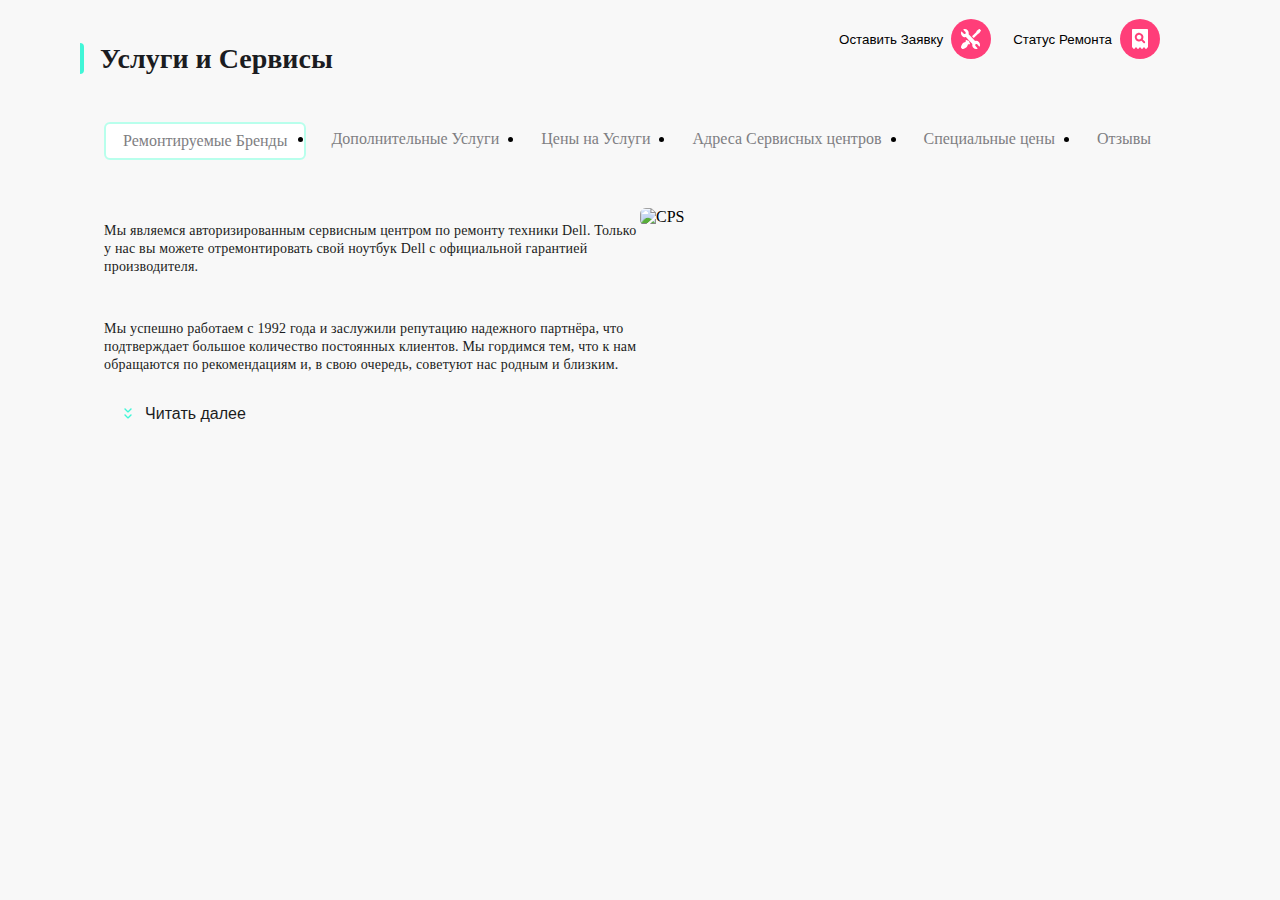
==== 1.3/index.html @ a3366cfb "Update index.html" ====
<!DOCTYPE html>
<html lang="en">

<head>
    <meta charset="UTF-8" />
    <meta name="viewport" content="width=device-width, initial-scale=1.0" />

    <link rel="stylesheet" href="reset.css" />
    <link rel="stylesheet" href="fonts/stylesheet.css" />
    <link rel="stylesheet" href="/../main.css" />

    <title>Document</title>
</head>

<body>
    <div class="wrapper">
        <div class="header">
            <div class="header_block-left">
                <button type="submit" class="button header_burger"></button>
                <div class="header_logo">
                    <a href="index.html">
                        <div class="header_icon">
                        </div>
                    </a>
                </div>
            </div>
            <div class="header_block-right">
                <div class="block-left">
                    <button type="submit" class="button header_call"></button>
                    <button type="submit" class="button header_chat"></button>
                    <button type="submit" class="button header_user"></button>
                </div>
                <div class="block_right">
                    <button type="submit" class="button header_repair">
                        <span class="button-name">Оставить Заявку</span>
                    </button>
                    <button type="submit" class="button header_request">
                        <span class="button-name">Статус Ремонта</span>
                    </button>
                </div>
            </div>
        </div>
        <div class="main">
            <h1 class="title">Услуги и Сервисы</h1>
            <div class="navigation">
                <ul class="navigation_menu">
                    <li class="navigation_item"><a class="active_link" href="#">Ремонтируемые Бренды</a></li>
                    <li class="navigation_item"><a href="#">Дополнительные Услуги</a></li>
                    <li class="navigation_item"><a href="#">Цены на Услуги</a></li>
                    <li class="navigation_item"><a href="#">Адреса Сервисных центров</a></li>
                    <li class="navigation_item"><a href="#">Специальные цены</a></li>
                    <li class="navigation_item"><a href="#">Отзывы</a></li>
                </ul>
            </div>
            <div class="main_сontent">
                <div class="main_text">
                    <p class="about_text">Мы являемся авторизированным сервисным центром по ремонту техники Dell.
                        Только у нас вы можете отремонтировать свой ноутбук Dell с официальной гарантией производителя.
                    </p>
                    <p class="about_text">Мы успешно работаем с 1992 года и заслужили репутацию надежного партнёра,
                        <span class="hide_text"> что подтверждает большое количество постоянных клиентов. Мы гордимся тем, что к нам обращаются по рекомендациям и, в свою очередь, советуют нас родным и близким.</span>
                    </p>
                    <button type="submit" class="main_button-more">Читать далее</button>
                </div>
                <div class="main_image">
                    <img src="img/main_image.jpg" alt="CPS">
                </div>
            </div>
        </div>
    </div>
</body>

</html>
---- main.css ----
body {
    font-family: 'TT Lakes';
    background: #F8F8F8;
    min-height: 320px;
    max-width: 1120px;
    margin: 0 auto;
}


.header { 
    display:flex;
    flex-basis: 100%;
    background-color: #FFFFFF;
    justify-content: space-between;
    border-bottom:1px solid #D9FFF5;
    padding: 19px 16px;
    
}
.header_logo{
    display: flex;
    align-items: center;
    justify-content: center;
}
.header_icon {
    width:96px;
    height: 51px;
    background-image:url("img/logo.svg");
    background-repeat: no-repeat;
    background-position: center;
    margin-right: 13px;
}


.header_block-left, .header_block-right, .block_right, .block-left{
    display:flex;
    align-items: center;
    justify-content: space-between;
}
.block-left {
    display: none;
}
.block_right::before {
content: '';
width:2px;
height: 32px;
background: #EAEAEA;
border-radius: 1px;
margin-right:22px;
margin-left: 4px;
}

.button {
    width: 40px;
    height: 40px;
    border-radius: 50%;
    border:0;
    outline: none;
    display:flex;
    align-items:center; 
    margin-right: 16px;
}
.header_repair {
    background-image: url("img/icon_repair.svg");
    background-repeat: no-repeat;
    background-position: center;
    margin-right:16px;

}

.header_request {
    background-image: url("img/icon_request.svg");
    background-repeat: no-repeat;
    background-position: center;
}

.header_burger {
    background-image: url("img/burger_icon.svg");
    background-repeat: no-repeat;
    background-position: center;

}

.header_call {
    background-image: url("img/icon_call.svg");
    background-repeat: no-repeat;
    background-position: center;
}

.header_chat {
    background-image: url("img/chat_icon.svg");
    background-repeat: no-repeat;
    background-position: center;
}
.header_user {
    background-image: url("img/user_icon.svg");
    background-repeat: no-repeat;
    background-position: center;
}
.button-name {
    display: none;
}
.title {
    font-size:28px;
    color:#1B1C21;
    position: relative;
    line-height: 40px;
    font-weight: bold;
    padding-top:24px;
}

.title::before {
    content:'';
    border-right: 4px solid #41F6D7;
    border-top-right-radius: 4px;
    border-bottom-right-radius: 4px;
    margin-right: 16px;
}

.navigation_menu  {
    display:flex;
    justify-content:space-between;    
    padding-top:24px;
    overflow: auto;
    white-space:nowrap;
    margin-left:16px;
}

.navigation_menu::after {
    content:'';
    background: linear-gradient(270deg, #F8F8F8 16.84%, rgba(248, 248, 248, 0.0001) 100%);
    width: 24px;
    height:40px;
    position: absolute;
    right: 0;
}


.navigation_menu a {
    text-decoration: none;
    padding-top:8px;
    padding-bottom:8px;
    padding-left: 17px;
    padding-right: 17px;
    display:block;
    border-radius: 6px;
    font-weight: 500;
    color:#7E7E82;
    }

.active_link {
    border:2px solid #B8FFEC;
    background-color:#FFFFFF;
}

.main_text {
font-size:14px;
line-height: 18px;
color:#1B1C21;
padding-top:24px;
padding-left:16px;
padding-right: 16px;
letter-spacing: 0.2px;
display: flex;
flex-direction: column;
}

.about_text:last-of-type {
    display:none;
}

.main_image img {
    width:100%;
}

.main_button-more {
    border:none;
    width: 133px;
    padding-left:16px;
    font-size:16px;
    color:#1B1C21;
    font-weight:500px;
    background-image: url("img/icon_more.svg");
    background-repeat: no-repeat;
    background-position: left center;
    background-color:transparent;
    margin-top:16px;
    margin-bottom:16px;
    margin-left:20px;
    padding-left:16px;
}

@media (min-width: 768px) {
    .header {
        padding:19px 24px;
}
.header_logo::before {
    content: '';
    width: 2px;
    height: 32px;
    margin-left: 4px;
    margin-right: 20px;
    background: #EAEAEA;
    border-radius: 1px;
    }
.block-left {
    display: flex;
    }

.navigation_item {
    margin-right:8px;
}

.navigation_menu {
padding-left: 16px;
}
.main_сontent {
    display: flex;
    flex-direction: row;
    padding: 32px 24px 41px 24px;
}

.main_text {
    padding:0;
}

.main_image, .main_text {
    width:50%;
    padding-top:0;
}

.main_image img {
    border-radius:6px;
}
    

.hide_text {
    display: none;
}

.about_text:last-of-type {
    display: inline;
    padding-top:16px;
}

}

@media (min-width: 1120px) {
    .header_block-left, .block-left, .block_right::before {
        display: none;
    }
    .header {
        position: relative;
        background-color: transparent;
        border: none;
        justify-content: flex-end;
        margin-bottom: -82px;

        
    }
    .header_request, .header_repair{
        width: auto;
        border-radius: 0;
        background-color: transparent;
        background-position: right;
        padding-right: 48px;
        
    }
    .hide_text {
        display: inline;
    }
    .button-name {
        display: inline;
        white-space: nowrap;
    }
    .navigation_menu {
        flex-wrap: wrap;
        justify-content: start;
        padding-left:8px;
    }
    
    }
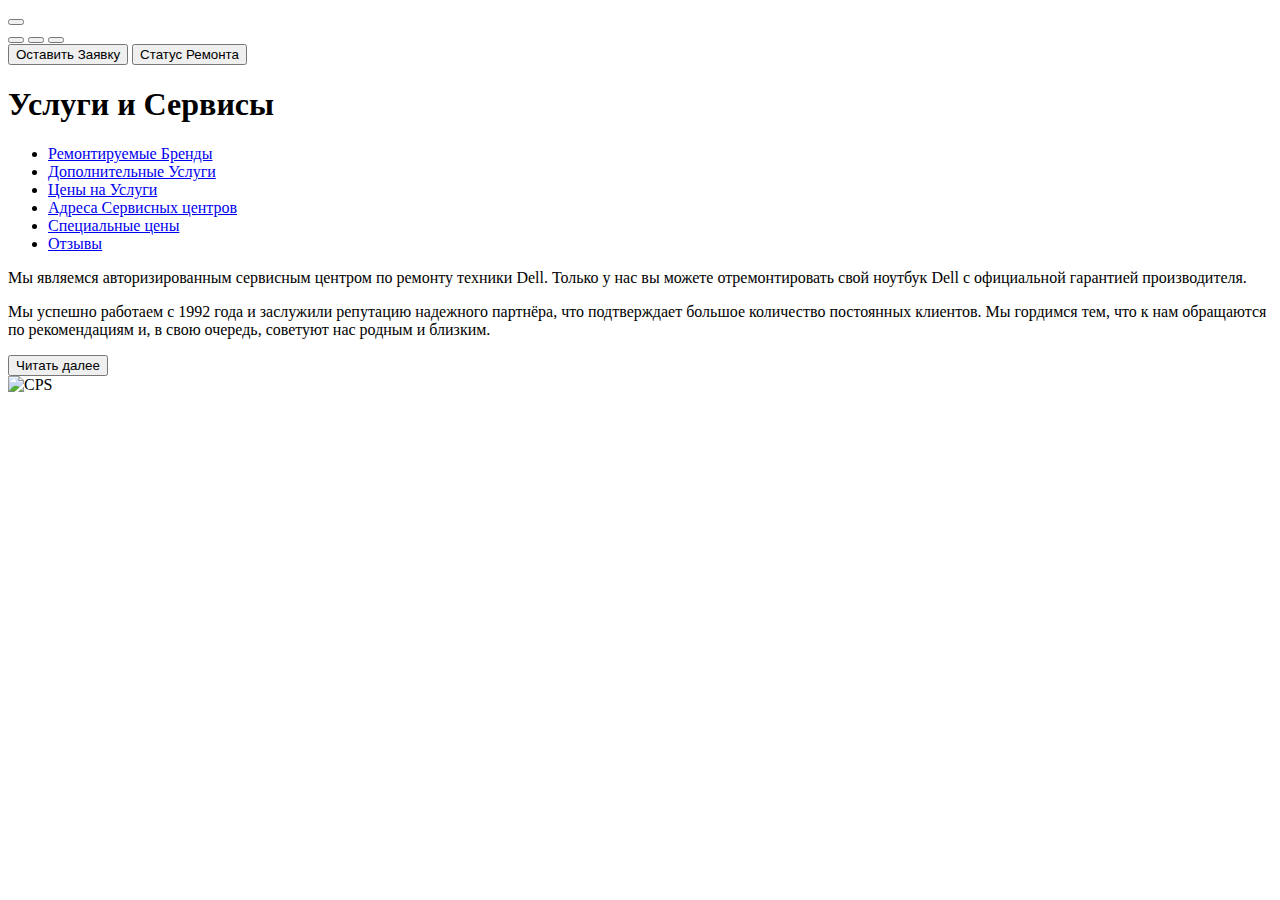
==== commit 5c0bf7ec: "Merge branch 'main' of https://github.com/Dblmov/dblmov.github.io into main" ====
--- a/1.3/index.html
+++ b/1.3/index.html
@@ -7,9 +7,9 @@
 
     <link rel="stylesheet" href="reset.css" />
     <link rel="stylesheet" href="fonts/stylesheet.css" />
-    <link rel="stylesheet" href="/../main.css" />
+    <link rel="stylesheet" href="/1.3/main.css" />
 
-    <title>Document</title>
+    <title>CPS</title>
 </head>
 
 <body>
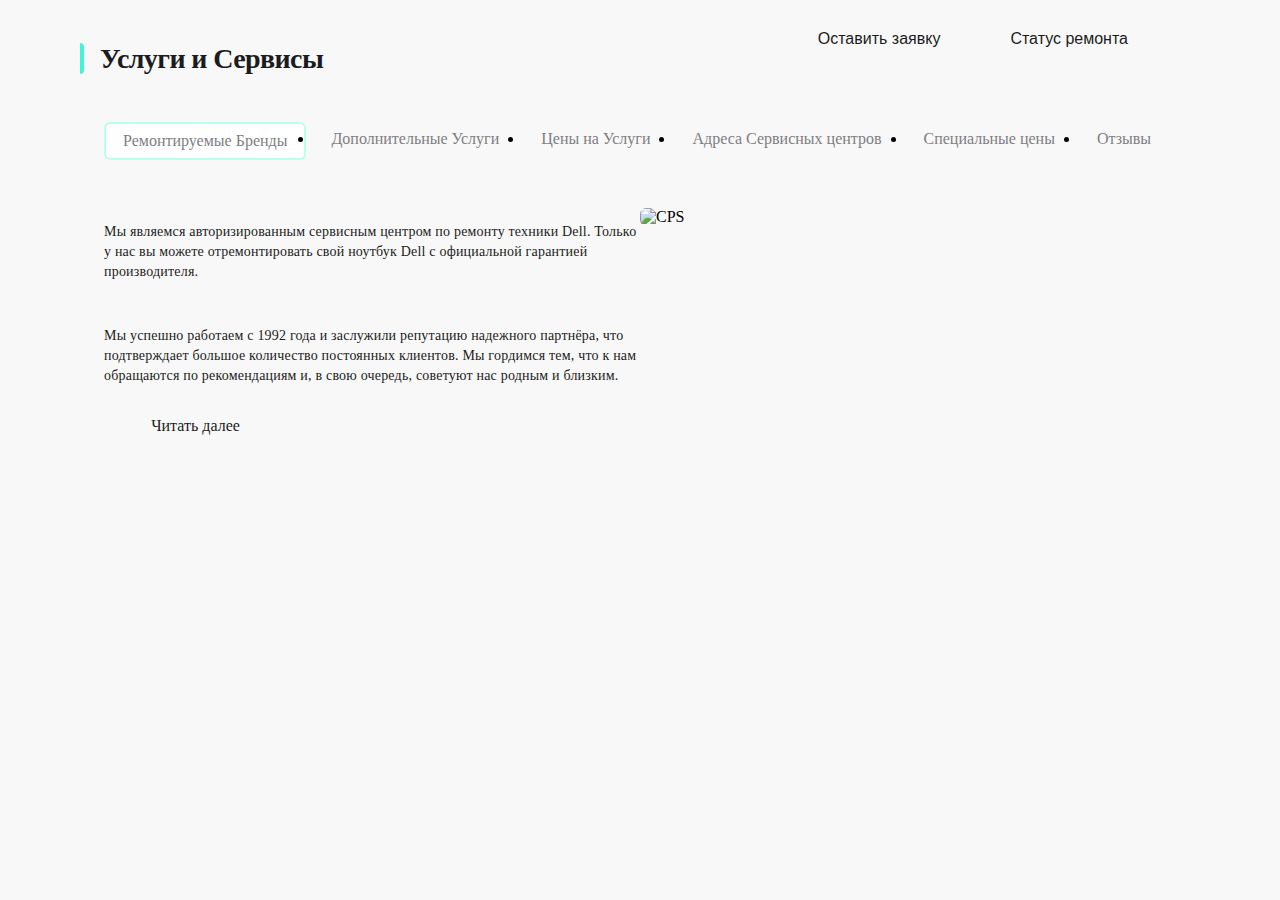
==== commit 38b4712a: "Update index.html" ====
--- a/1.3/index.html
+++ b/1.3/index.html
@@ -1,73 +1,71 @@
 <!DOCTYPE html>
-<html lang="en">
+<html lang="ru">
 
 <head>
     <meta charset="UTF-8" />
     <meta name="viewport" content="width=device-width, initial-scale=1.0" />
-
     <link rel="stylesheet" href="reset.css" />
     <link rel="stylesheet" href="fonts/stylesheet.css" />
-    <link rel="stylesheet" href="/1.3/main.css" />
+    <link rel="stylesheet" href="main.css" />
 
     <title>CPS</title>
 </head>
 
 <body>
-    <div class="wrapper">
-        <div class="header">
-            <div class="header_block-left">
-                <button type="submit" class="button header_burger"></button>
-                <div class="header_logo">
-                    <a href="index.html">
-                        <div class="header_icon">
-                        </div>
-                    </a>
-                </div>
-            </div>
-            <div class="header_block-right">
-                <div class="block-left">
-                    <button type="submit" class="button header_call"></button>
-                    <button type="submit" class="button header_chat"></button>
-                    <button type="submit" class="button header_user"></button>
-                </div>
-                <div class="block_right">
-                    <button type="submit" class="button header_repair">
-                        <span class="button-name">Оставить Заявку</span>
-                    </button>
-                    <button type="submit" class="button header_request">
-                        <span class="button-name">Статус Ремонта</span>
-                    </button>
-                </div>
+    <div class="header">
+        <div class="header-block-left">
+            <button type="submit" class="button header-burger"></button>
+            <div class="header-logo">
+                <a href="index.html">
+                    <div class="header-icon">
+                    </div>
+                </a>
             </div>
         </div>
-        <div class="main">
-            <h1 class="title">Услуги и Сервисы</h1>
-            <div class="navigation">
-                <ul class="navigation_menu">
-                    <li class="navigation_item"><a class="active_link" href="#">Ремонтируемые Бренды</a></li>
-                    <li class="navigation_item"><a href="#">Дополнительные Услуги</a></li>
-                    <li class="navigation_item"><a href="#">Цены на Услуги</a></li>
-                    <li class="navigation_item"><a href="#">Адреса Сервисных центров</a></li>
-                    <li class="navigation_item"><a href="#">Специальные цены</a></li>
-                    <li class="navigation_item"><a href="#">Отзывы</a></li>
-                </ul>
+        <div class="header-block-right">
+            <div class="block-left">
+                <button type="submit" class="button header-call"></button>
+                <button type="submit" class="button header-chat"></button>
+                <button type="submit" class="button header-user"></button>
             </div>
-            <div class="main_сontent">
-                <div class="main_text">
-                    <p class="about_text">Мы являемся авторизированным сервисным центром по ремонту техники Dell.
-                        Только у нас вы можете отремонтировать свой ноутбук Dell с официальной гарантией производителя.
-                    </p>
-                    <p class="about_text">Мы успешно работаем с 1992 года и заслужили репутацию надежного партнёра,
-                        <span class="hide_text"> что подтверждает большое количество постоянных клиентов. Мы гордимся тем, что к нам обращаются по рекомендациям и, в свою очередь, советуют нас родным и близким.</span>
-                    </p>
-                    <button type="submit" class="main_button-more">Читать далее</button>
-                </div>
-                <div class="main_image">
-                    <img src="img/main_image.jpg" alt="CPS">
-                </div>
+            <div class="block-right">
+                <button type="submit" class="button header-repair">
+                    <span class="button-name">Оставить заявку</span>
+                </button>
+                <button type="submit" class="button header-request">
+                    <span class="button-name">Статус ремонта</span>
+                </button>
+            </div>
+        </div>
+    </div>
+    <div class="main">
+        <h1 class="main__title">Услуги и Сервисы</h1>
+        <nav class="nav">
+            <ul class="nav_menu">
+                <li class="nav__item"><a class="active_link" href="#">Ремонтируемые Бренды</a></li>
+                <li class="nav__item"><a href="#">Дополнительные Услуги</a></li>
+                <li class="nav__item"><a href="#">Цены на Услуги</a></li>
+                <li class="nav__item"><a href="#">Адреса Сервисных центров</a></li>
+                <li class="nav__item"><a href="#">Специальные цены</a></li>
+                <li class="nav__item"><a href="#">Отзывы</a></li>
+            </ul>
+        </nav>
+        <div class="content">
+            <div class="main-text">
+                <p class="main-text__about-text">Мы являемся авторизированным сервисным центром по ремонту техники Dell.
+                    Только у нас вы можете отремонтировать свой ноутбук Dell с официальной гарантией производителя.
+                </p>
+                <p class="main-text__about-text">Мы успешно работаем с 1992 года и заслужили репутацию надежного партнёра,
+                    <span class="main-text__hide-text"> что подтверждает большое количество постоянных клиентов. Мы гордимся тем,
+                        что к нам обращаются по рекомендациям и, в свою очередь, советуют нас родным и близким.</span>
+                </p>
+                <button type="submit" class="button-more">Читать далее</button>
+            </div>
+            <div class="main-image">
+                <img src="img/main_image.jpg" alt="CPS">
             </div>
         </div>
     </div>
 </body>
 
-</html>
+</html>--- a/1.3/main.css
+++ b/1.3/main.css
@@ -0,0 +1,320 @@
+body {
+    font-family: 'TT Lakes';
+    background: #F8F8F8;
+    min-height: 320px;
+    max-width: 1120px;
+    margin: 0 auto;
+}
+
+
+.header { 
+    display:flex;
+    flex-basis: 100%;
+    background-color: #FFFFFF;
+    justify-content: space-between;
+    border-bottom:1px solid #D9FFF5;
+    padding: 19px 16px;
+    
+}
+.header-logo{
+    display: flex;
+    align-items: center;
+    justify-content: center;
+}
+.header-icon {
+    width:96px;
+    height: 51px;
+    background-image:url("img/logo.svg");
+    background-repeat: no-repeat;
+    background-position: center;
+    margin-right: 13px;
+}
+
+
+.header-block-left, .header-block-right, .block-right, .block-left{
+    display:flex;
+    align-items: center;
+    justify-content: space-between;
+}
+.block-left {
+    display: none;
+}
+.block-right::before {
+content: '';
+width:2px;
+height: 32px;
+background: #EAEAEA;
+border-radius: 1px;
+margin-right:22px;
+margin-left: 4px;
+}
+
+.button {
+    width: 40px;
+    height: 40px;
+    border-radius: 50%;
+    border:0;
+    outline: none;
+    display:flex;
+    align-items:center; 
+    margin-right: 16px;
+    
+}
+
+.button-name {
+color:#1B1C21;
+font-weight: 500;
+font-size:16px;
+
+}
+.header-repair {
+    background-image: url("img/icon_repair.svg");
+    background-repeat: no-repeat;
+    background-position: center;
+    margin-right:16px;
+
+}
+
+.header-request {
+    background-image: url("img/icon_request.svg");
+    background-repeat: no-repeat;
+    background-position: center;
+    margin-right: 0;
+}
+
+.header-burger {
+    background-image: url("img/burger_icon.svg");
+    background-repeat: no-repeat;
+    background-position: center;
+
+}
+
+.header-call {
+    background-image: url("img/icon_call.svg");
+    background-repeat: no-repeat;
+    background-position: center;
+}
+
+.header-chat {
+    background-image: url("img/chat_icon.svg");
+    background-repeat: no-repeat;
+    background-position: center;
+}
+.header-user {
+    background-image: url("img/user_icon.svg");
+    background-repeat: no-repeat;
+    background-position: center;
+}
+.button-name {
+    display: none;
+}
+.main__title {
+    font-size:28px;
+    color:#1B1C21;
+    position: relative;
+    line-height: 40px;
+    font-weight: 700;
+    padding-top:24px;
+    letter-spacing: -0.6px;
+}
+
+.main__title::before {
+    content:'';
+    border-right: 4px solid #41F6D7;
+    border-top-right-radius: 4px;
+    border-bottom-right-radius: 4px;
+    margin-right: 16px;
+}
+
+.nav_menu  {
+    display:flex;
+    justify-content:space-between;    
+    padding-top:24px;
+    overflow: auto;
+    white-space:nowrap;
+    margin-left:16px;
+}
+
+.nav_menu::after {
+    content:'';
+    background: linear-gradient(270deg, #F8F8F8 16.84%, rgba(248, 248, 248, 0.0001) 100%);
+    width: 24px;
+    height:40px;
+    position: absolute;
+    right: 0;
+}
+
+
+.nav_menu a {
+    text-decoration: none;
+    padding-top:8px;
+    padding-bottom:8px;
+    padding-left: 17px;
+    padding-right: 17px;
+    display:block;
+    border-radius: 6px;
+    font-weight: 500;
+    color:#7E7E82;
+    
+    }
+
+.active_link {
+    border:2px solid #B8FFEC;
+    background-color:#FFFFFF;
+}
+
+.content {
+
+    padding-top:24px;
+
+}
+.main-text {
+font-size:14px;
+line-height: 20px;
+color:#1B1C21;
+padding-left:16px;
+padding-right: 16px;
+letter-spacing: 0.2px;
+display: flex;
+flex-direction: column;
+font-family: 'TT Lakes';
+font-weight: 400;
+
+}
+
+.main-text__about-text:last-of-type {
+    display:none;
+}
+
+.main-image img {
+    width:100%;
+}
+
+.button-more {
+    border:none;
+    width: 133px;
+    padding-left:16px;
+    font-size:16px;
+    color:#1B1C21;
+    font-weight:500;
+    background-image: url("img/icon_more.svg");
+    background-repeat: no-repeat;
+    background-position: left center;
+    background-color:transparent;
+    margin-top:16px;
+    margin-bottom:16px;
+    margin-left:20px;
+    padding-left:16px;
+    font-family: 'TT Lakes';
+}
+
+
+@media (min-width: 532px) {
+    .content {
+        display: flex;
+        flex-direction: row;
+    }
+    .main-text, .main-image{
+        width: 50%;
+    }
+    .main-image img {
+        border-radius:6px;
+        margin-right: 16px;
+        
+    }
+
+} 
+    
+
+
+@media (min-width: 768px) {
+    .header {
+        padding:19px 24px;
+}
+.header-logo::before {
+    content: '';
+    width: 2px;
+    height: 32px;
+    margin-left: 4px;
+    margin-right: 20px;
+    background: #EAEAEA;
+    border-radius: 1px;
+    }
+.block-left {
+    display: flex;
+    }
+
+.nav__item {
+    margin-right:8px;
+}
+
+.nav_menu {
+padding-left: 16px;
+}
+.content {
+    display: flex;
+    flex-direction: row;
+    padding: 32px 24px 41px 24px;
+}
+
+.main-text {
+    padding:0;
+}
+
+.main-image, .main-text {
+    width:50%;
+    padding-top:0;
+}
+
+.main-text__hide-text {
+    display: none;
+}
+
+.main-text__about-text:last-of-type {
+    display: inline;
+    padding-top:16px;
+}
+
+}
+
+
+
+@media (min-width: 1120px) {
+    .header-block-left, .block-left, .block-right::before {
+        display: none;
+    }
+    .header {
+        position: relative;
+        background-color: transparent;
+        border: none;
+        justify-content: flex-end;
+        margin-bottom: -82px;
+
+        
+    }
+    .header-request, .header-repair{
+        width: auto;
+        border-radius: 0;
+        background-color: transparent;
+        background-position: right;
+        padding-right: 48px;
+        
+    }
+    .main-text__hide-text {
+        display: inline;
+    }
+    .button-name {
+        display: inline;
+        white-space: nowrap;
+        font-size:16px;
+        color: #1B1C21;
+        font-weight: 500;
+        
+    }
+    .nav_menu {
+        flex-wrap: wrap;
+        justify-content: start;
+        padding-left:8px;
+    }
+    
+    }